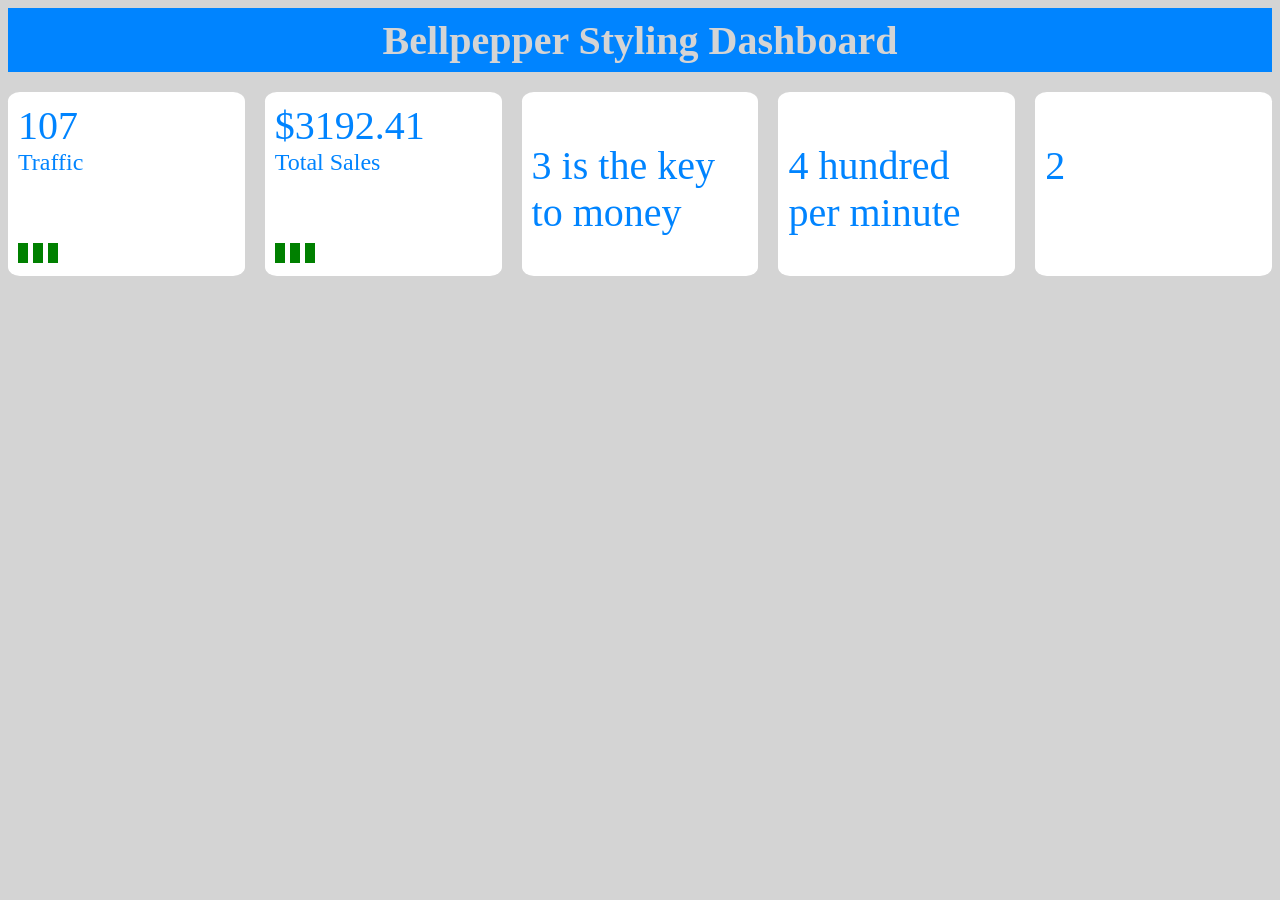
==== frontend/index.html @ 2447a2b1 "Created Express Backend" ====
<!DOCTYPE html> 

<html lang="en">
    <head>
        <title>Dashboard</title>
        <link href="src/styles.css" rel="stylesheet">
        <script src="src/main.js"></script>
    </head>
    <body>
        <header class="nav-wrapper">
            Bellpepper Styling Dashboard
        </header>
        <main>
            <!-- Traffic: When a customer walks in and out traffic increase by 1. -->
            <div class="basic-info">
                <div class="basic-card">
                    <div>107</div>
                    <div class="basic-title">Traffic</div>
                    <div class="bar-wrapper">
                        <div class="bar"></div>
                        <div class="bar"></div>
                        <div class="bar"></div>
                    </div>
                </div>
                <div class="basic-card">
                    <div>$3192.41</div>
                    <div class="basic-title">Total Sales</div>
                    <div class="bar-wrapper">
                        <div class="bar"></div>
                        <div class="bar"></div>
                        <div class="bar"></div>
                    </div>
                </div>
                <div class="basic-card">
                    <p>3 is the key to money</p>
                </div>
                <div class="basic-card">
                    <p>4 hundred per minute</p>
                </div>
                <div class="basic-card">
                    <p>2</p>
                </div>
            </div>
        </main>
    </body>
</html>
---- frontend/src/styles.css ----
body {
    background-color: rgb(212, 212, 212);
}

.nav-wrapper {
    background-color: rgb(0, 132, 255);
    color: rgb(212, 212, 212);
    display: flex;
    justify-content: center;
    align-items: center;
    font-size: 2.5rem;
    font-weight: bold;
    height: 4rem;
}

.basic-info {
    display: flex;
    flex-direction: row;
    justify-content: center;
    gap: 20px;
    margin-top: 20px;
}

.basic-card {
    background-color: rgb(255, 255, 255);
    color: rgb(0, 132, 255);
    border-radius: 5%;
    width: 20%;
    font-size: 2.5rem;
    padding-top: 10px;
    padding-left: 10px;
    padding-right: 10px;
}

.basic-title {
    font-size: 24px;
}

.bar-wrapper {
    display: flex;
    align-items: end;
    height: 50%;
    gap: 5px;
}

.bar {
    background-color: green;
    width: 10px;
    height: 20px;
}
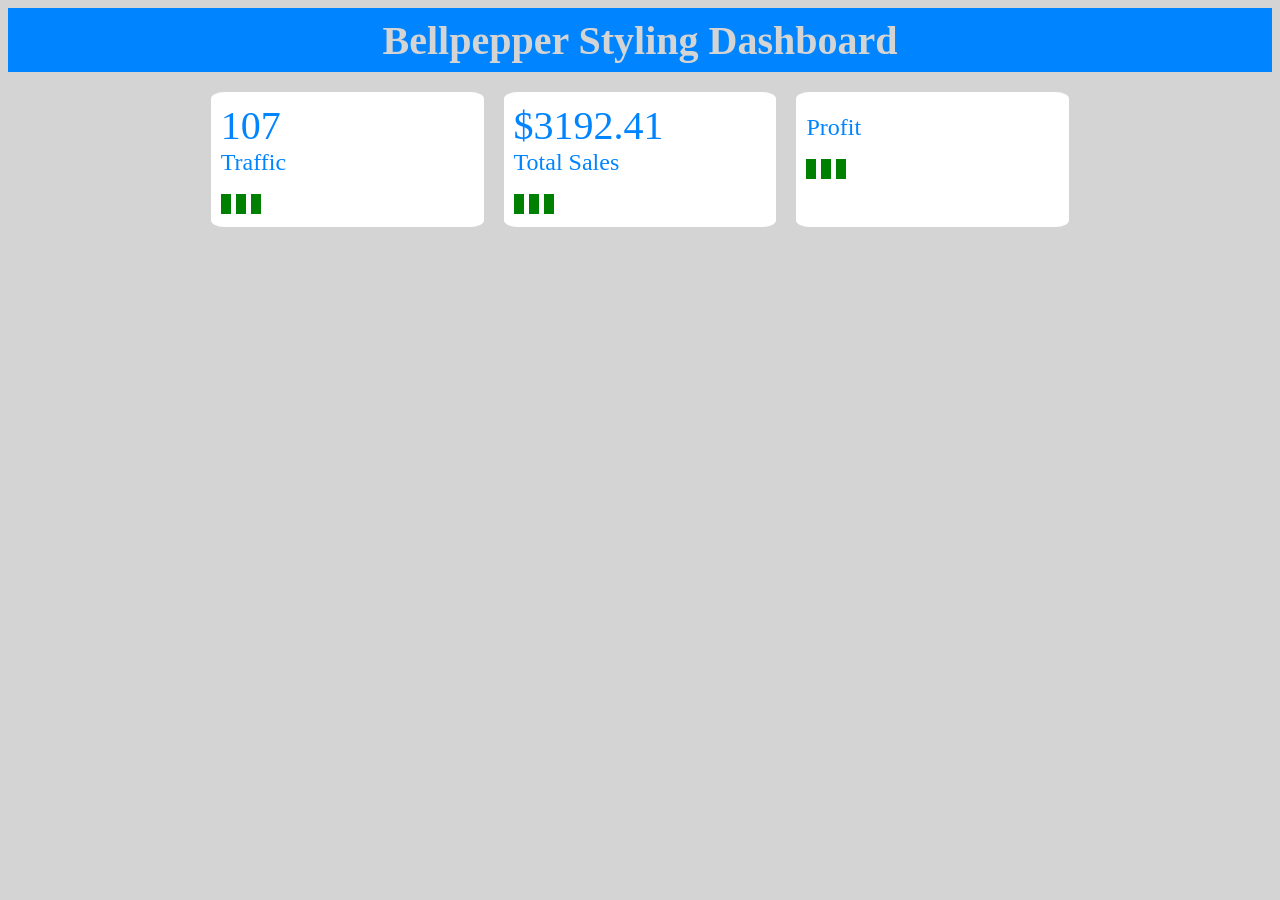
==== commit fb8800a3: "Temp data.json file displaying on frontend" ====
--- a/frontend/index.html
+++ b/frontend/index.html
@@ -32,13 +32,16 @@
                     </div>
                 </div>
                 <div class="basic-card">
-                    <p>3 is the key to money</p>
+                    <div>
+                        <pre class="dataJson" id="output"></pre>
+                    </div>
+                    <div class="basic-title">Profit</div>
+                    <div class="bar-wrapper">
+                        <div class="bar"></div>
+                        <div class="bar"></div>
+                        <div class="bar"></div>
+                    </div>
                 </div>
-                <div class="basic-card">
-                    <p>4 hundred per minute</p>
-                </div>
-                <div class="basic-card">
-                    <p>2</p>
                 </div>
             </div>
         </main>
--- a/frontend/src/styles.css
+++ b/frontend/src/styles.css
@@ -26,6 +26,7 @@
     color: rgb(0, 132, 255);
     border-radius: 5%;
     width: 20%;
+    min-height: 125px;
     font-size: 2.5rem;
     padding-top: 10px;
     padding-left: 10px;
@@ -39,7 +40,7 @@
 .bar-wrapper {
     display: flex;
     align-items: end;
-    height: 50%;
+    height: 30%;
     gap: 5px;
 }
 
@@ -47,4 +48,9 @@
     background-color: green;
     width: 10px;
     height: 20px;
+}
+
+
+.dataJson {
+    font-size: 12px;
 }
